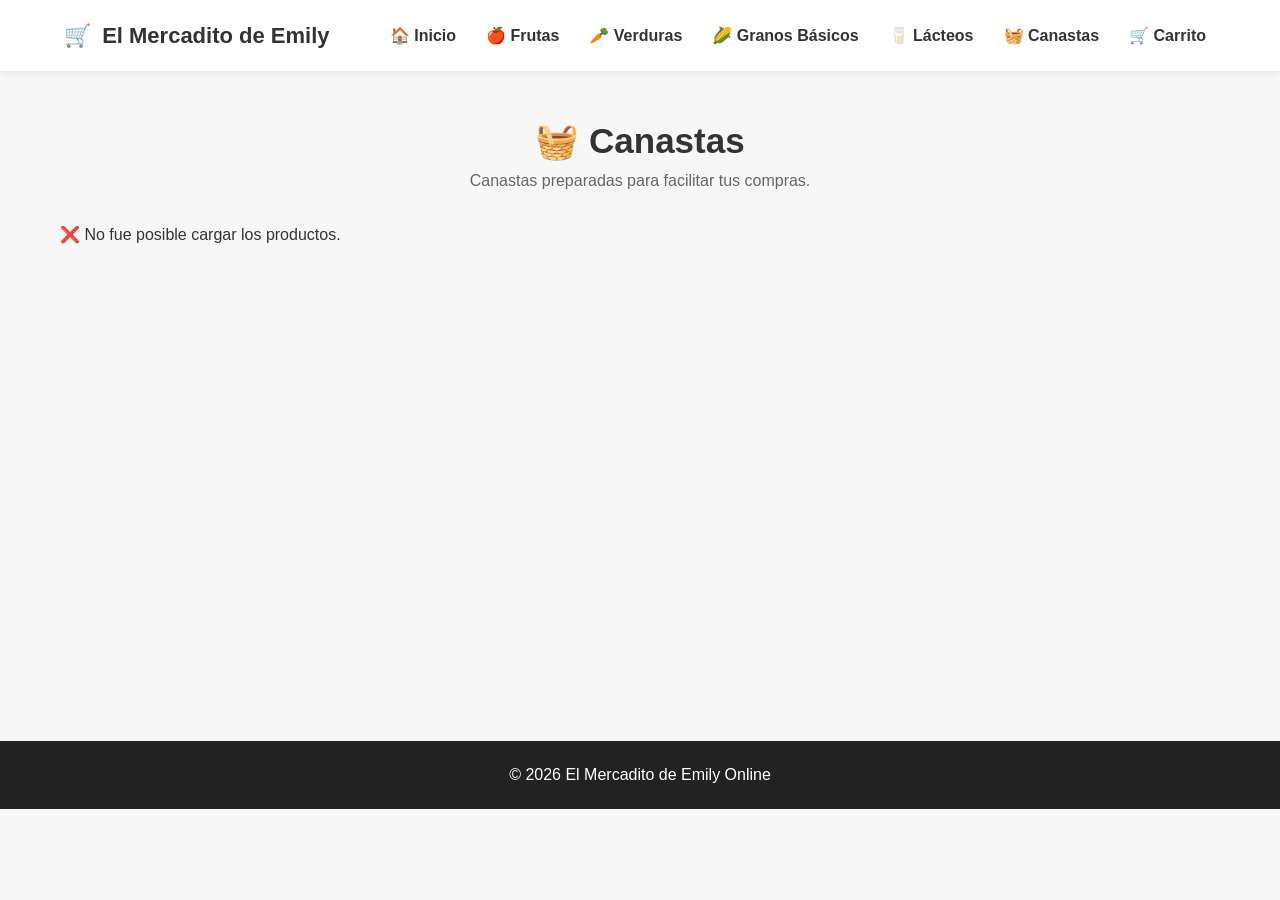
==== canasta.html @ f1b7baa9 "Actualizacion 2 El Mercadito de Emily Online" ====
<!DOCTYPE html>
<html lang="es">

<head>

    <meta charset="UTF-8">

    <meta name="viewport" content="width=device-width, initial-scale=1.0">

    <title>Canastas | El Mercadito de Emily</title>

    <link rel="stylesheet" href="css/estilos.css">

</head>

<body>

<header class="header">

    <div class="logo">
        🛒 <span>El Mercadito de Emily</span>
    </div>

    <nav>

        <a href="index.html">🏠 Inicio</a>

        <a href="frutas.html">🍎 Frutas</a>

        <a href="verduras.html">🥕 Verduras</a>

        <a href="granos.html">🌽 Granos Básicos</a>

        <a href="lacteos.html">🥛 Lácteos</a>

        <a href="canastas.html">🧺 Canastas</a>

        <a href="carrito.html">🛒 Carrito</a>

    </nav>

</header>

<main class="productos-page">

    <h1>🧺 Canastas</h1>

    <p class="descripcion">
        Canastas preparadas para facilitar tus compras.
    </p>

    <div id="grid-canastas" class="productos-grid"></div>

</main>

<footer>

    <p>© 2026 El Mercadito de Emily Online</p>

</footer>

<script src="js/app.js"></script>

<script>
    cargarProductos("canasta", "grid-canastas");
</script>

</body>
</html>
---- css/estilos.css ----
* {
    margin: 0;
    padding: 0;
    box-sizing: border-box;
}

body {
    font-family: Arial, Helvetica, sans-serif;
    background: #f7f7f7;
    color: #333;
}

/* HEADER */

.header {
    background: white;
    padding: 18px 5%;
    display: flex;
    justify-content: space-between;
    align-items: center;
    gap: 20px;
    flex-wrap: wrap;
    box-shadow: 0 2px 8px rgba(0,0,0,0.08);
    position: sticky;
    top: 0;
    z-index: 100;
}

.logo {
    font-size: 22px;
    font-weight: bold;
}

.logo span {
    margin-left: 5px;
}

nav {
    display: flex;
    gap: 10px;
    flex-wrap: wrap;
}

nav a {
    text-decoration: none;
    color: #333;
    font-weight: bold;
    padding: 8px 10px;
    border-radius: 8px;
}

nav a:hover {
    background: #f0f0f0;
}

/* HERO */

.hero {
    min-height: 420px;
    display: flex;
    justify-content: center;
    align-items: center;
    text-align: center;
    padding: 40px 20px;
    background: linear-gradient(
        135deg,
        #fff8df,
        #e8f7e8
    );
}

.hero h1 {
    font-size: 45px;
    margin-bottom: 20px;
}

.hero p {
    font-size: 20px;
    margin-bottom: 30px;
}

/* BOTONES */

.btn {
    display: inline-block;
    border: none;
    background: #2e7d32;
    color: white;
    padding: 12px 22px;
    border-radius: 8px;
    cursor: pointer;
    text-decoration: none;
    font-weight: bold;
}

.btn:hover {
    background: #256628;
}

/* BIENVENIDA */

.bienvenida {
    text-align: center;
    padding: 50px 20px;
    background: white;
}

.bienvenida h2 {
    margin-bottom: 15px;
}

/* CATEGORIAS */

.categorias {
    padding: 50px 5%;
    text-align: center;
}

.categorias h2 {
    margin-bottom: 30px;
}

.categoria-grid {
    display: grid;
    grid-template-columns: repeat(auto-fit, minmax(200px, 1fr));
    gap: 20px;
}

.categoria-card {
    background: white;
    padding: 30px 20px;
    border-radius: 15px;
    text-decoration: none;
    color: #333;
    box-shadow: 0 3px 10px rgba(0,0,0,0.08);
    transition: transform 0.2s;
}

.categoria-card:hover {
    transform: translateY(-5px);
}

.categoria-card span {
    font-size: 50px;
}

.categoria-card h3 {
    margin: 15px 0 10px;
}

/* PAGINAS DE PRODUCTOS */

.productos-page {
    max-width: 1200px;
    margin: auto;
    padding: 50px 20px;
    min-height: 70vh;
}

.productos-page h1 {
    text-align: center;
    font-size: 35px;
    margin-bottom: 10px;
}

.descripcion {
    text-align: center;
    margin-bottom: 35px;
    color: #666;
}

/* PRODUCTOS */

.productos-grid {
    display: grid;
    grid-template-columns: repeat(auto-fit, minmax(210px, 1fr));
    gap: 25px;
}

.producto-card {
    background: white;
    border-radius: 15px;
    padding: 20px;
    text-align: center;
    box-shadow: 0 3px 12px rgba(0,0,0,0.08);
}

.producto-icono {
    font-size: 55px;
    margin-bottom: 15px;
}

.producto-card h3 {
    margin-bottom: 10px;
}

.precio {
    font-size: 22px;
    font-weight: bold;
    margin: 10px 0;
}

.stock {
    font-size: 14px;
    color: #666;
    margin-bottom: 15px;
}

.producto-card button {
    width: 100%;
}

/* CARRITO */

.carrito-item {
    background: white;
    padding: 18px;
    margin-bottom: 12px;
    border-radius: 10px;
    display: flex;
    justify-content: space-between;
    align-items: center;
    gap: 15px;
}

.total-carrito {
    background: white;
    padding: 25px;
    margin-top: 25px;
    text-align: right;
    border-radius: 10px;
}

/* FOOTER */

footer {
    background: #222;
    color: white;
    text-align: center;
    padding: 25px;
    margin-top: 40px;
}

/* CELULAR */

@media (max-width: 768px) {

    .header {
        justify-content: center;
    }

    nav {
        justify-content: center;
    }

    .hero h1 {
        font-size: 32px;
    }

    .hero p {
        font-size: 17px;
    }

    .carrito-item {
        flex-direction: column;
        text-align: center;
    }

}
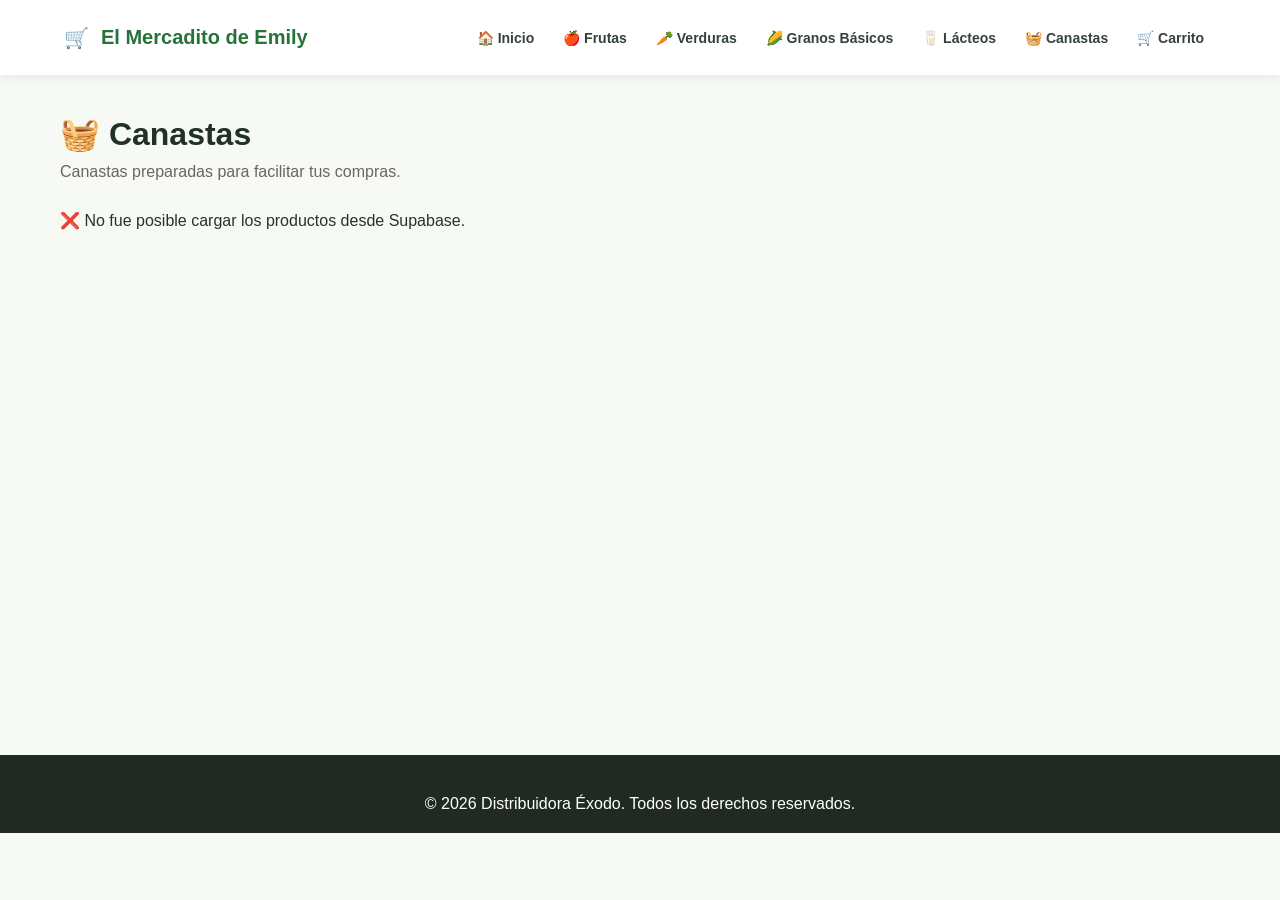
==== commit 27c8656f: "Nuevas actualizaciones" ====
--- a/canasta.html
+++ b/canasta.html
@@ -55,7 +55,7 @@
 
 <footer>
 
-    <p>© 2026 El Mercadito de Emily Online</p>
+     <p>© 2026 Distribuidora Éxodo. Todos los derechos reservados.</p>
 
 </footer>
 
--- a/css/estilos.css
+++ b/css/estilos.css
@@ -1,269 +1,437 @@
+/* =========================================
+   CONFIGURACIÓN GENERAL
+========================================= */
 * {
     margin: 0;
     padding: 0;
     box-sizing: border-box;
 }
-
+html {
+    scroll-behavior: smooth;
+}
 body {
     font-family: Arial, Helvetica, sans-serif;
-    background: #f7f7f7;
-    color: #333;
-}
-
-/* HEADER */
-
+    background: #f7f9f4;
+    color: #26332a;
+}
+a {
+    text-decoration: none;
+}
+
+/* =========================================
+   HEADER
+========================================= */
 .header {
     background: white;
-    padding: 18px 5%;
-    display: flex;
+    min-height: 75px;
+    padding: 12px 5%;
+    display: flex;
+    align-items: center;
     justify-content: space-between;
-    align-items: center;
     gap: 20px;
-    flex-wrap: wrap;
-    box-shadow: 0 2px 8px rgba(0,0,0,0.08);
+    box-shadow: 0 2px 12px rgba(0,0,0,0.08);
     position: sticky;
     top: 0;
-    z-index: 100;
-}
-
+    z-index: 1000;
+}
 .logo {
+    display: flex;
+    align-items: center;
+    gap: 12px;
+    color: #26733a;
+    font-weight: bold;
+    font-size: 20px;
+}
+.logo img {
+    height: 45px;
+    object-fit: contain;
+}
+nav {
+    display: flex;
+    align-items: center;
+    gap: 5px;
+}
+nav a {
+    color: #344238;
+    padding: 10px 12px;
+    border-radius: 8px;
+    font-size: 14px;
+    font-weight: bold;
+    transition: 0.2s;
+}
+nav a:hover,
+nav a.activo {
+    background: #eaf6ec;
+    color: #26733a;
+}
+nav .carrito-menu {
+    background: #26733a;
+    color: white;
+}
+nav .carrito-menu:hover {
+    background: #1e5d2f;
+}
+.menu-btn {
+    display: none;
+    border: none;
+    background: #26733a;
+    color: white;
     font-size: 22px;
-    font-weight: bold;
-}
-
-.logo span {
-    margin-left: 5px;
-}
-
-nav {
-    display: flex;
-    gap: 10px;
-    flex-wrap: wrap;
-}
-
-nav a {
-    text-decoration: none;
-    color: #333;
-    font-weight: bold;
-    padding: 8px 10px;
-    border-radius: 8px;
-}
-
-nav a:hover {
-    background: #f0f0f0;
-}
-
-/* HERO */
-
-.hero {
-    min-height: 420px;
-    display: flex;
-    justify-content: center;
-    align-items: center;
-    text-align: center;
-    padding: 40px 20px;
-    background: linear-gradient(
-        135deg,
-        #fff8df,
-        #e8f7e8
-    );
-}
-
-.hero h1 {
-    font-size: 45px;
-    margin-bottom: 20px;
-}
-
-.hero p {
-    font-size: 20px;
-    margin-bottom: 30px;
-}
-
-/* BOTONES */
-
-.btn {
-    display: inline-block;
-    border: none;
-    background: #2e7d32;
-    color: white;
-    padding: 12px 22px;
+    width: 42px;
+    height: 42px;
     border-radius: 8px;
     cursor: pointer;
-    text-decoration: none;
-    font-weight: bold;
-}
-
-.btn:hover {
-    background: #256628;
-}
-
-/* BIENVENIDA */
-
-.bienvenida {
+}
+
+/* =========================================
+   HERO / INICIO
+========================================= */
+.hero {
+    min-height: 400px;
+    padding: 60px 8%;
+    display: flex;
+    align-items: center;
+    background: linear-gradient(135deg, #f0f9e9, #fffdf0);
+}
+.hero-contenido {
+    max-width: 650px;
+}
+.etiqueta {
+    display: inline-block;
+    background: white;
+    color: #26733a;
+    padding: 8px 16px;
+    border-radius: 30px;
+    font-size: 14px;
+    font-weight: bold;
+    margin-bottom: 20px;
+    box-shadow: 0 3px 10px rgba(0,0,0,0.06);
+}
+.hero h1 {
+    font-size: clamp(32px, 4vw, 50px);
+    line-height: 1.15;
+    margin-bottom: 20px;
+    color: #213126;
+}
+.hero h1 span {
+    color: #26733a;
+}
+.hero p {
+    font-size: 18px;
+    line-height: 1.6;
+    color: #59645c;
+    margin-bottom: 25px;
+}
+.btn-principal {
+    display: inline-block;
+    background: #26733a;
+    color: white;
+    padding: 14px 28px;
+    border-radius: 10px;
+    font-weight: bold;
+    transition: 0.2s;
+    border: none;
+    cursor: pointer;
     text-align: center;
-    padding: 50px 20px;
-    background: white;
-}
-
-.bienvenida h2 {
-    margin-bottom: 15px;
-}
-
-/* CATEGORIAS */
-
+}
+.btn-principal:hover {
+    background: #1d5c2d;
+    transform: translateY(-2px);
+}
+
+/* =========================================
+   CATEGORÍAS (CUADRÍCULA DE TARJETAS)
+========================================= */
 .categorias {
-    padding: 50px 5%;
+    max-width: 1200px;
+    margin: auto;
+    padding: 60px 20px;
+}
+.titulo-seccion {
     text-align: center;
-}
-
-.categorias h2 {
-    margin-bottom: 30px;
+    margin-bottom: 40px;
+}
+.titulo-seccion h2 {
+    font-size: 32px;
+    color: #213126;
+    margin-bottom: 10px;
+}
+.titulo-seccion p {
+    color: #666;
+    font-size: 16px;
 }
 
 .categoria-grid {
     display: grid;
-    grid-template-columns: repeat(auto-fit, minmax(200px, 1fr));
-    gap: 20px;
+    grid-template-columns: repeat(auto-fit, minmax(220px, 1fr));
+    gap: 25px;
 }
 
 .categoria-card {
     background: white;
+    border-radius: 18px;
     padding: 30px 20px;
-    border-radius: 15px;
-    text-decoration: none;
-    color: #333;
-    box-shadow: 0 3px 10px rgba(0,0,0,0.08);
-    transition: transform 0.2s;
+    text-align: center;
+    box-shadow: 0 5px 20px rgba(0,0,0,0.06);
+    border: 1px solid #edf1ed;
+    transition: all 0.25s ease;
+    display: flex;
+    flex-direction: column;
+    align-items: center;
+    justify-content: space-between;
 }
 
 .categoria-card:hover {
-    transform: translateY(-5px);
-}
-
-.categoria-card span {
-    font-size: 50px;
+    transform: translateY(-8px);
+    box-shadow: 0 12px 30px rgba(0,0,0,0.12);
+    border-color: #82bc38;
+}
+
+.categoria-icono {
+    font-size: 55px;
+    margin-bottom: 15px;
 }
 
 .categoria-card h3 {
-    margin: 15px 0 10px;
-}
-
-/* PAGINAS DE PRODUCTOS */
-
+    font-size: 20px;
+    margin-bottom: 10px;
+    color: #213126;
+}
+
+.categoria-card p {
+    color: #666;
+    font-size: 14px;
+    line-height: 1.5;
+    margin-bottom: 15px;
+}
+
+.ver-mas {
+    color: #26733a;
+    font-weight: bold;
+    font-size: 14px;
+}
+
+/* =========================================
+   GRID Y TARJETAS DE PRODUCTOS
+========================================= */
 .productos-page {
     max-width: 1200px;
     margin: auto;
-    padding: 50px 20px;
+    padding: 40px 20px;
     min-height: 70vh;
 }
-
 .productos-page h1 {
-    text-align: center;
-    font-size: 35px;
+    font-size: 32px;
     margin-bottom: 10px;
-}
-
+    color: #213126;
+}
 .descripcion {
-    text-align: center;
-    margin-bottom: 35px;
+    margin-bottom: 30px;
     color: #666;
 }
-
-/* PRODUCTOS */
 
 .productos-grid {
     display: grid;
-    grid-template-columns: repeat(auto-fit, minmax(210px, 1fr));
+    grid-template-columns: repeat(auto-fit, minmax(260px, 1fr));
     gap: 25px;
 }
 
 .producto-card {
     background: white;
-    border-radius: 15px;
+    border-radius: 16px;
     padding: 20px;
+    display: flex;
+    flex-direction: column;
+    justify-content: space-between;
+    box-shadow: 0 4px 15px rgba(0,0,0,0.06);
+    border: 1px solid #edf1ed;
+    transition: 0.25s;
+}
+.producto-card:hover {
+    transform: translateY(-5px);
+    box-shadow: 0 10px 25px rgba(0,0,0,0.1);
+}
+
+.producto-imagen-container {
+    width: 100%;
+    height: 160px;
+    display: flex;
+    align-items: center;
+    justify-content: center;
+    margin-bottom: 15px;
+    background: #fafafa;
+    border-radius: 10px;
+    overflow: hidden;
+}
+.producto-imagen-container img {
+    max-height: 140px;
+    max-width: 100%;
+    object-fit: contain;
+}
+
+.categoria-tag {
+    font-size: 12px;
+    color: #26733a;
+    font-weight: bold;
+    margin-bottom: 5px;
+    text-transform: uppercase;
+}
+.producto-card h3 {
+    font-size: 16px;
+    color: #26332a;
+    margin-bottom: 8px;
+    min-height: 40px;
+}
+.producto-desc-corta {
+    font-size: 13px;
+    color: #777;
+    margin-bottom: 12px;
+}
+
+.precio-y-controles {
+    display: flex;
+    align-items: center;
+    justify-content: space-between;
+    margin-top: auto;
+    gap: 10px;
+    padding-top: 10px;
+    border-top: 1px solid #f0f4f0;
+}
+.precio {
+    font-size: 20px;
+    font-weight: bold;
+    color: #213126;
+}
+
+.contador-acciones {
+    display: flex;
+    align-items: center;
+    background: #edf2ed;
+    border-radius: 8px;
+    overflow: hidden;
+    border: 1px solid #d5ded5;
+}
+.contador-acciones button {
+    background: transparent;
+    border: none;
+    padding: 6px 10px;
+    font-size: 16px;
+    cursor: pointer;
+    color: #26733a;
+    font-weight: bold;
+}
+.contador-acciones button:hover {
+    background: #e2ece2;
+}
+.contador-acciones span {
+    padding: 0 8px;
+    font-size: 14px;
+    font-weight: bold;
+    color: #333;
+}
+
+/* =========================================
+   CARRITO DE COMPRAS
+========================================= */
+.carrito-layout {
+    display: grid;
+    grid-template-columns: 2fr 1fr;
+    gap: 30px;
+    align-items: start;
+}
+
+.carrito-item {
+    background: white;
+    padding: 18px 20px;
+    margin-bottom: 15px;
+    border-radius: 14px;
+    display: flex;
+    justify-content: space-between;
+    align-items: center;
+    box-shadow: 0 3px 12px rgba(0,0,0,0.05);
+    border: 1px solid #edf1ed;
+}
+
+.resumen-card {
+    background: white;
+    padding: 25px;
+    border-radius: 16px;
+    box-shadow: 0 4px 20px rgba(0,0,0,0.06);
+    border: 1px solid #edf1ed;
+    position: sticky;
+    top: 100px;
+}
+
+.resumen-card h2 {
+    font-size: 20px;
+    margin-bottom: 15px;
+    color: #213126;
+    border-bottom: 1px solid #eee;
+    padding-bottom: 10px;
+}
+
+.metodo-pago {
+    margin: 20px 0;
+    display: flex;
+    flex-direction: column;
+    gap: 10px;
+}
+
+.metodo-pago label {
+    font-size: 14px;
+    cursor: pointer;
+    display: flex;
+    align-items: center;
+    gap: 8px;
+    color: #333;
+}
+
+.btn-whatsapp {
+    background: #25D366;
+    color: white;
+    width: 100%;
+    padding: 14px;
+    border-radius: 10px;
+    font-weight: bold;
+    border: none;
+    cursor: pointer;
+    font-size: 15px;
+    display: flex;
+    align-items: center;
+    justify-content: center;
+    gap: 8px;
+    transition: 0.2s;
+    box-shadow: 0 4px 12px rgba(37, 211, 102, 0.3);
+}
+
+.btn-whatsapp:hover {
+    background: #1EBE5D;
+    transform: translateY(-2px);
+}
+
+/* =========================================
+   FOOTER
+========================================= */
+footer {
+    background: #202a23;
+    color: white;
+    padding: 40px 7% 20px;
     text-align: center;
-    box-shadow: 0 3px 12px rgba(0,0,0,0.08);
-}
-
-.producto-icono {
-    font-size: 55px;
-    margin-bottom: 15px;
-}
-
-.producto-card h3 {
-    margin-bottom: 10px;
-}
-
-.precio {
-    font-size: 22px;
-    font-weight: bold;
-    margin: 10px 0;
-}
-
-.stock {
-    font-size: 14px;
-    color: #666;
-    margin-bottom: 15px;
-}
-
-.producto-card button {
-    width: 100%;
-}
-
-/* CARRITO */
-
-.carrito-item {
-    background: white;
-    padding: 18px;
-    margin-bottom: 12px;
-    border-radius: 10px;
-    display: flex;
-    justify-content: space-between;
-    align-items: center;
-    gap: 15px;
-}
-
-.total-carrito {
-    background: white;
-    padding: 25px;
-    margin-top: 25px;
-    text-align: right;
-    border-radius: 10px;
-}
-
-/* FOOTER */
-
-footer {
-    background: #222;
-    color: white;
-    text-align: center;
-    padding: 25px;
-    margin-top: 40px;
-}
-
-/* CELULAR */
-
-@media (max-width: 768px) {
-
-    .header {
-        justify-content: center;
+    margin-top: 50px;
+}
+
+/* RESPONSIVE */
+@media (max-width: 850px) {
+    .menu-btn { display: block; }
+    nav {
+        display: none;
+        width: 100%;
+        flex-direction: column;
+        align-items: stretch;
+        padding-top: 10px;
     }
-
-    nav {
-        justify-content: center;
+    nav.menu-abierto { display: flex; }
+    .carrito-layout {
+        grid-template-columns: 1fr;
     }
-
-    .hero h1 {
-        font-size: 32px;
-    }
-
-    .hero p {
-        font-size: 17px;
-    }
-
-    .carrito-item {
-        flex-direction: column;
-        text-align: center;
-    }
-
 }
